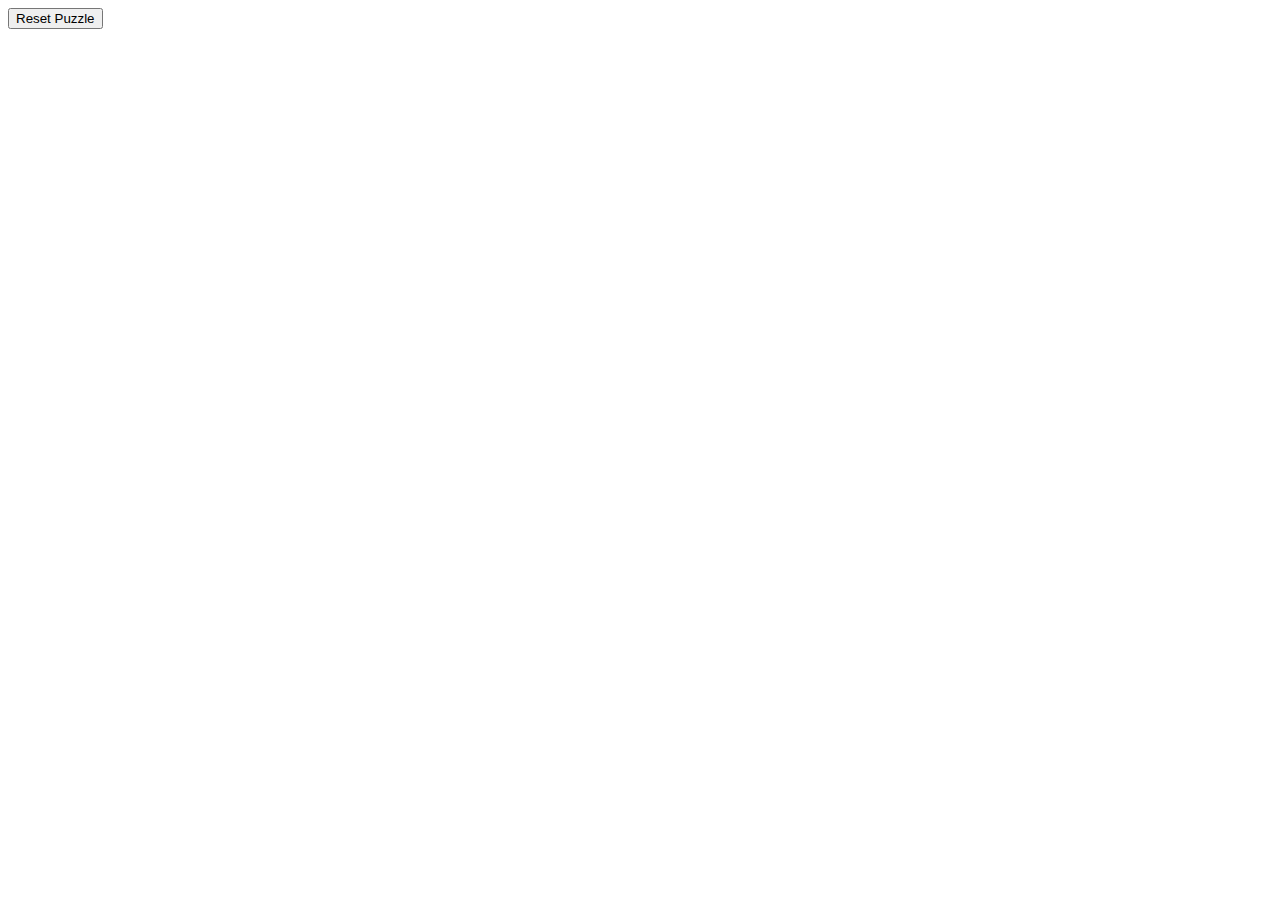
==== Puzzle-Game/index.html @ 43b04c22 "Added html for two 6x6 grid and reset button" ====
<!DOCTYPE html>
<html lang="en">

<head>
    <meta charset="UTF-8">
    <meta name="viewport" content="width=device-width, initial-scale=1.0">
    <title>Drag & Drop Puzzle Game</title>
    <link rel="stylesheet" href="styles.css">
</head>

<body>
    <div class="drag" id="drag">
        <div class="dragBox">
            <div class="images" draggable="true" ondragstart="drag(event)" id="block1" style="--img:url(1.png)"></div>
        </div>
        <div class="dragBox">
            <div class="images" draggable="true" ondragstart="drag(event)" id="block2" style="--img:url(2.png)"></div>
        </div>
        <div class="dragBox">
            <div class="images" draggable="true" ondragstart="drag(event)" id="block3" style="--img:url(3.png)"></div>
        </div>
        <div class="dragBox">
            <div class="images" draggable="true" ondragstart="drag(event)" id="block4" style="--img:url(4.png)"></div>
        </div>
        <div class="dragBox">
            <div class="images" draggable="true" ondragstart="drag(event)" id="block5" style="--img:url(5.png)"></div>
        </div>
        <div class="dragBox">
            <div class="images" draggable="true" ondragstart="drag(event)" id="block6" style="--img:url(6.png)"></div>
        </div>
        <div class="dragBox">
            <div class="images" draggable="true" ondragstart="drag(event)" id="block7" style="--img:url(7.png)"></div>
        </div>
        <div class="dragBox">
            <div class="images" draggable="true" ondragstart="drag(event)" id="block8" style="--img:url(8.png)"></div>
        </div>
        <div class="dragBox">
            <div class="images" draggable="true" ondragstart="drag(event)" id="block9" style="--img:url(9.png)"></div>
        </div>
    </div>

    <div class="board">
        <div class="dropBox" ondrop="drop(event)" ondragover="allowDrop(event)"></div>
        <div class="dropBox" ondrop="drop(event)" ondragover="allowDrop(event)"></div>
        <div class="dropBox" ondrop="drop(event)" ondragover="allowDrop(event)"></div>
        <div class="dropBox" ondrop="drop(event)" ondragover="allowDrop(event)"></div>
        <div class="dropBox" ondrop="drop(event)" ondragover="allowDrop(event)"></div>
        <div class="dropBox" ondrop="drop(event)" ondragover="allowDrop(event)"></div>
        <div class="dropBox" ondrop="drop(event)" ondragover="allowDrop(event)"></div>
        <div class="dropBox" ondrop="drop(event)" ondragover="allowDrop(event)"></div>
        <div class="dropBox" ondrop="drop(event)" ondragover="allowDrop(event)"></div>
    </div>

    <button class="reset" onclick="window.location.reload()">Reset Puzzle</button>
    <script>

        function drag(event) {
            event.dataTransfer.setData("text", event.target.id);
        }
        
        function allowDrop(event){
            event.preventDefault();
        }

        function drop(event){
            event.preventDefault();
            let data = event.dataTransfer.getData("Text")      
            event.target.appendChild(document.getElementById(data))
        }

        function onload() {
            let parent = document.getElementById('drag');
            let frag = document.createDocumentFragment();
            while (parent.children.length) {
                frag.appendChild(parent.children[Math.floor(Math.random() * parent.children.length)])
            }
            parent.appendChild(frag);
        }
    </script>
</body>

</html>
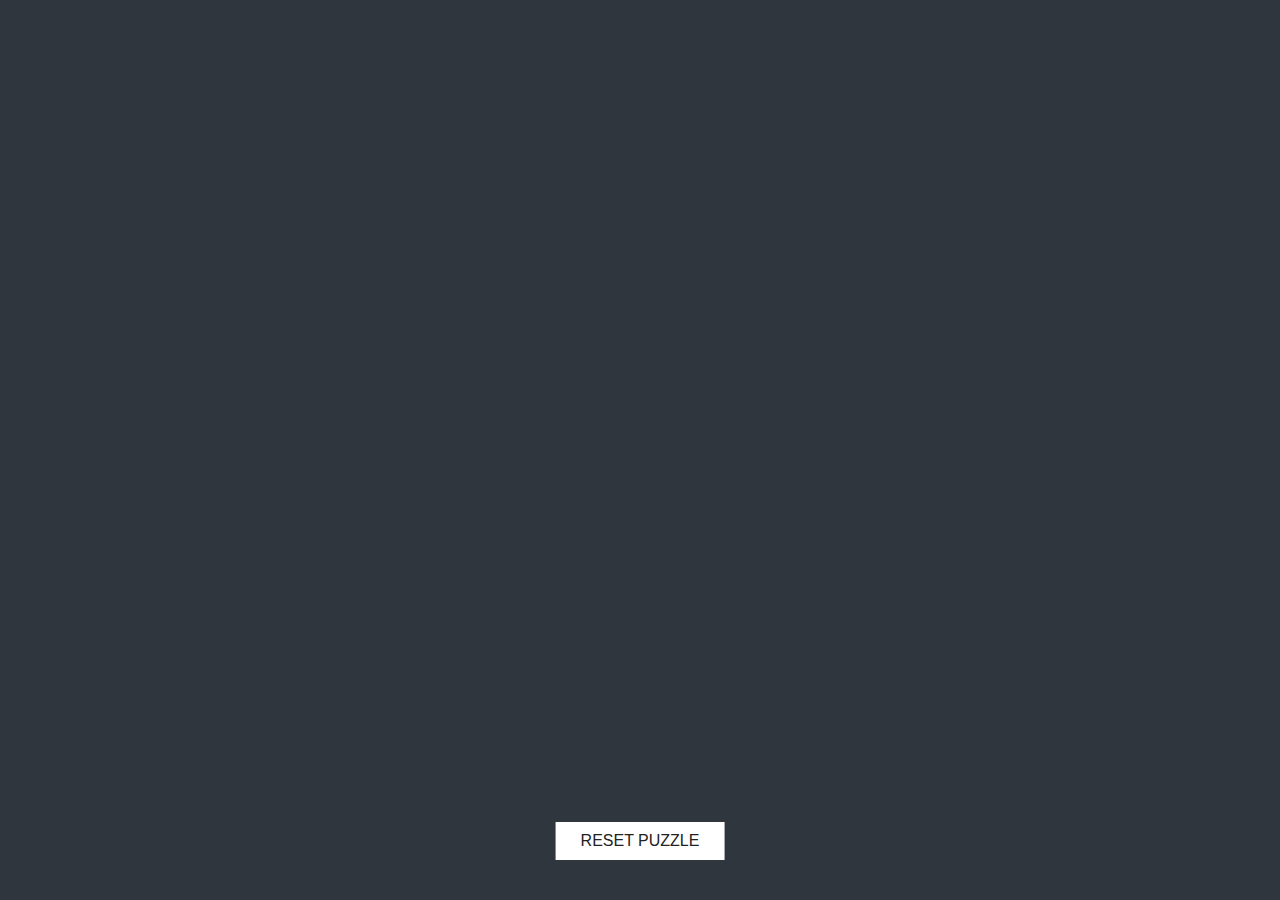
==== commit bd1c799a: "removed repeatitive code or elements" ====
--- a/Puzzle-Game/index.html
+++ b/Puzzle-Game/index.html
@@ -5,78 +5,23 @@
     <meta charset="UTF-8">
     <meta name="viewport" content="width=device-width, initial-scale=1.0">
     <title>Drag & Drop Puzzle Game</title>
-    <link rel="stylesheet" href="styles.css">
+    <link rel="stylesheet" href="src/css/styles.css">
+    <script src="src/Java/scripts.js"></script>
 </head>
 
 <body>
     <div class="drag" id="drag">
-        <div class="dragBox">
-            <div class="images" draggable="true" ondragstart="drag(event)" id="block1" style="--img:url(1.png)"></div>
-        </div>
-        <div class="dragBox">
-            <div class="images" draggable="true" ondragstart="drag(event)" id="block2" style="--img:url(2.png)"></div>
-        </div>
-        <div class="dragBox">
-            <div class="images" draggable="true" ondragstart="drag(event)" id="block3" style="--img:url(3.png)"></div>
-        </div>
-        <div class="dragBox">
-            <div class="images" draggable="true" ondragstart="drag(event)" id="block4" style="--img:url(4.png)"></div>
-        </div>
-        <div class="dragBox">
-            <div class="images" draggable="true" ondragstart="drag(event)" id="block5" style="--img:url(5.png)"></div>
-        </div>
-        <div class="dragBox">
-            <div class="images" draggable="true" ondragstart="drag(event)" id="block6" style="--img:url(6.png)"></div>
-        </div>
-        <div class="dragBox">
-            <div class="images" draggable="true" ondragstart="drag(event)" id="block7" style="--img:url(7.png)"></div>
-        </div>
-        <div class="dragBox">
-            <div class="images" draggable="true" ondragstart="drag(event)" id="block8" style="--img:url(8.png)"></div>
-        </div>
-        <div class="dragBox">
-            <div class="images" draggable="true" ondragstart="drag(event)" id="block9" style="--img:url(9.png)"></div>
-        </div>
+        <!-- <div class="dragBox">
+            <div class="images" draggable="true" ondragstart="drag(event)" id="block1" style="--img:url(src/css/images/1.png)"></div>
+        </div> -->
     </div>
 
-    <div class="board">
-        <div class="dropBox" ondrop="drop(event)" ondragover="allowDrop(event)"></div>
-        <div class="dropBox" ondrop="drop(event)" ondragover="allowDrop(event)"></div>
-        <div class="dropBox" ondrop="drop(event)" ondragover="allowDrop(event)"></div>
-        <div class="dropBox" ondrop="drop(event)" ondragover="allowDrop(event)"></div>
-        <div class="dropBox" ondrop="drop(event)" ondragover="allowDrop(event)"></div>
-        <div class="dropBox" ondrop="drop(event)" ondragover="allowDrop(event)"></div>
-        <div class="dropBox" ondrop="drop(event)" ondragover="allowDrop(event)"></div>
-        <div class="dropBox" ondrop="drop(event)" ondragover="allowDrop(event)"></div>
-        <div class="dropBox" ondrop="drop(event)" ondragover="allowDrop(event)"></div>
+    <div class="board" id="board">
+        <!-- <div class="dropBox" ondrop="drop(event)" ondragover="allowDrop(event)"></div> -->
     </div>
 
     <button class="reset" onclick="window.location.reload()">Reset Puzzle</button>
-    <script>
 
-        function drag(event) {
-            event.dataTransfer.setData("text", event.target.id);
-        }
-        
-        function allowDrop(event){
-            event.preventDefault();
-        }
-
-        function drop(event){
-            event.preventDefault();
-            let data = event.dataTransfer.getData("Text")      
-            event.target.appendChild(document.getElementById(data))
-        }
-
-        function onload() {
-            let parent = document.getElementById('drag');
-            let frag = document.createDocumentFragment();
-            while (parent.children.length) {
-                frag.appendChild(parent.children[Math.floor(Math.random() * parent.children.length)])
-            }
-            parent.appendChild(frag);
-        }
-    </script>
 </body>
 
 </html>--- a/Puzzle-Game/src/css/styles.css
+++ b/Puzzle-Game/src/css/styles.css
@@ -0,0 +1,68 @@
+* {
+    margin: 0;
+    padding: 0;
+}
+
+body {
+    display: flex;
+    justify-content: center;
+    align-items: center;
+    min-height: 100vh;
+    background: #2f363e;
+    gap: 50px;
+}
+
+.drag {
+    position: relative;
+    display: flex;
+    justify-content: center;
+    align-items: center;
+    flex-wrap: wrap;
+    width: 320px;
+    gap: 10px;
+    cursor: grab;
+}
+
+.drag .dragBox {
+    position: relative;
+    width: 100px;
+    height: 100px;
+    background-color: #0003;
+}
+
+.images {
+    position: relative;
+    width: 100%;
+    height: 100%;
+    background-image: var(--img);
+    background-size: cover;
+}
+
+.reset {
+    position: absolute;
+    bottom: 40px;
+    left: 50%;
+    transform: translate(-50%);
+    padding: 10px 25px;
+    border: none;
+    background: #fff;
+    color: #222;
+    font-size: 1em;
+    font-weight: 500;
+    cursor: pointer;
+    text-transform: uppercase;
+}
+
+.board{
+    position: relative;
+    display: grid;
+    grid-template-columns: repeat(3,1fr);
+    gap: 10px;
+}
+
+.dropBox{
+    position: relative;
+    width: 140px;
+    height: 140px;
+    background: #0003;
+}